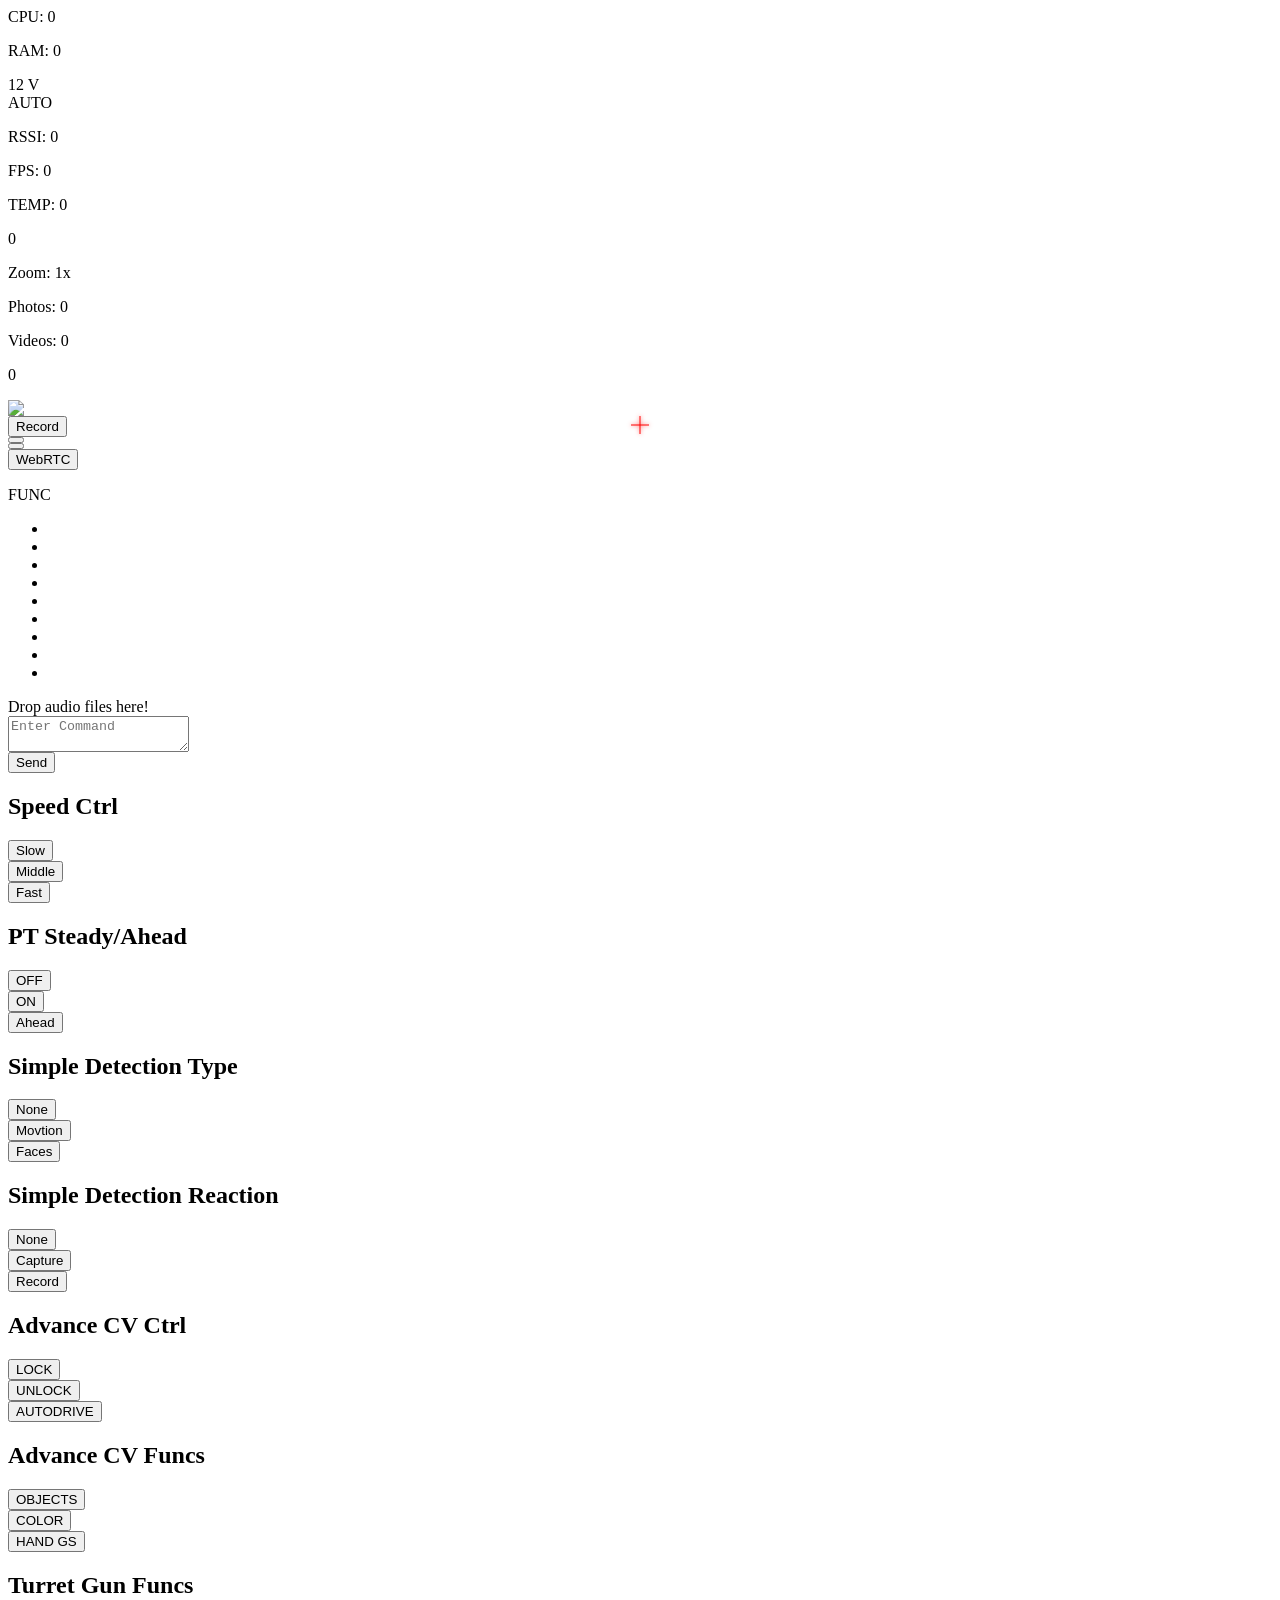
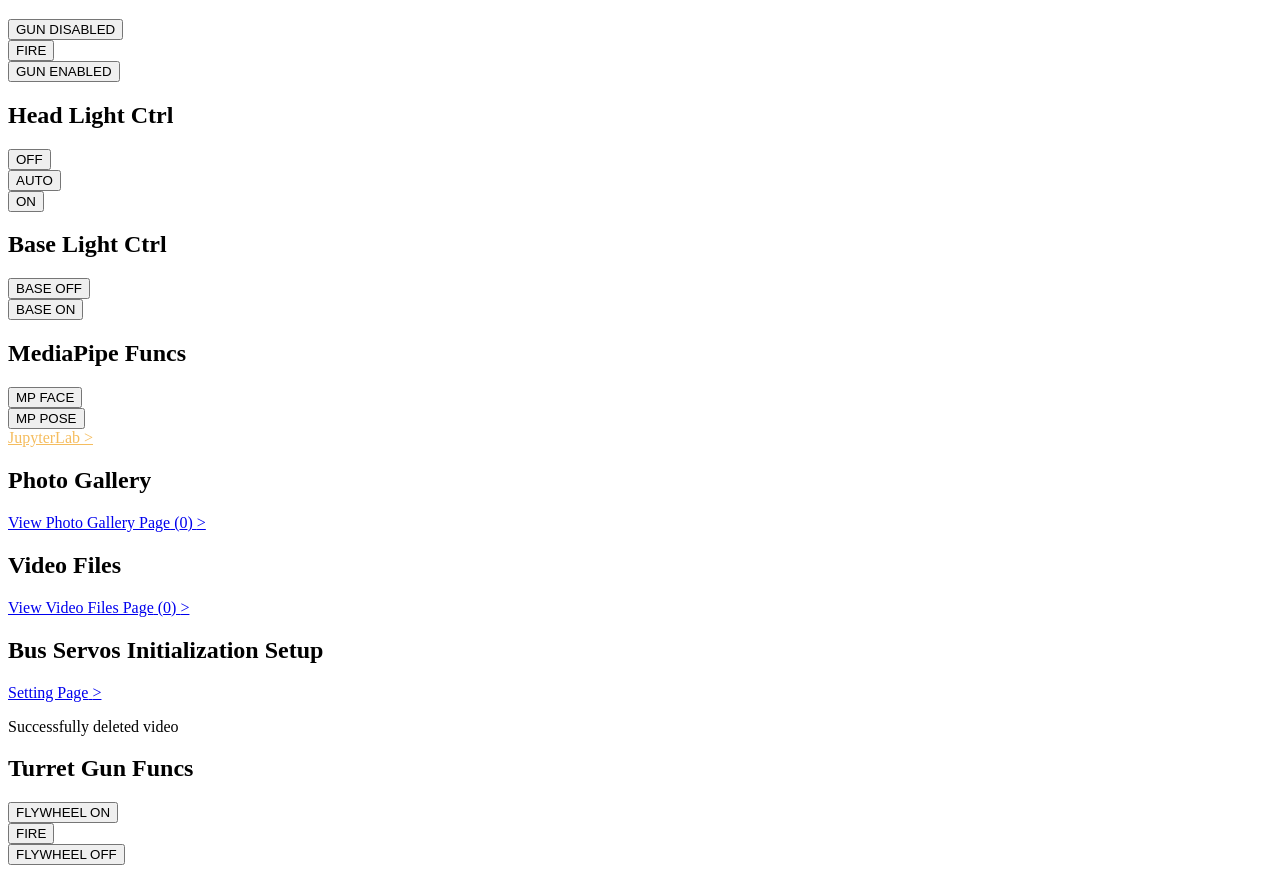
==== templates/index.html @ c9ac365f "Update nerf aim reticle toggle behavior Co-authored-by: eriklely <3704619+eriklely@users.noreply.git" ====
<html lang="en-US">
  <head>
    <title>WAVESHARE ROBOT</title>
    <meta charset="UTF-8">
    <meta name="viewport" content="width=device-width,initial-scale=1.0">
    <script src="./jquery-3.7.1.min.js"></script>
    <script src="./js-yaml.min.js"></script>
    <script src="./socket.io.js"></script>
    <link rel="stylesheet" type="text/css" href="./style.css">
    <style type="text/css">
      #nerf-aim {
        position: absolute;
        width: 18px;
        height: 18px;
        left: 50%;
        top: calc(50% - 25px);
        transform: translate(-50%, -50%);
        pointer-events: none;
        z-index: 30;
        display: block;
      }
      #nerf-aim .nerf-cross-h,
      #nerf-aim .nerf-cross-v {
        position: absolute;
        left: 50%;
        top: 50%;
        background: #ff0000;
        box-shadow: 0 0 4px rgba(255, 0, 0, 0.8);
        transform: translate(-50%, -50%);
      }
      #nerf-aim .nerf-cross-h {
        width: 18px;
        height: 1px;
      }
      #nerf-aim .nerf-cross-v {
        width: 1px;
        height: 18px;
      }
      #nerf-aim.nerf-aim-enabled {
        width: 54px;
        height: 54px;
        border: 1px solid #ff0000;
        border-radius: 50%;
        box-shadow: 0 0 4px rgba(255, 0, 0, 0.8);
      }
      #nerf-aim.nerf-aim-enabled .nerf-cross-h {
        width: 36px;
      }
      #nerf-aim.nerf-aim-enabled .nerf-cross-v {
        height: 36px;
      }
    </style>
  </head>
<body>
    <main>
        <div class="box1">
            <section class="section_video box_outline">
                <div>
                    <div class="video_feed">
                        <div>
                            <div class="feed_section feed_top" id="video_feed_frame">
                                <div>
                                    <div class="feed feed_l_t">
                                        <div id="DT" class="feed_ico feed_ico_none"></div>
                                        <div class="feed_ico feed_ico_arrow"></div>
                                        <div id="DR" class="feed_ico feed_ico_none"></div>
                                    </div>
                                    <div class="feed feed_u">
                                        <div>
                                            <p><span>CPU: </span><span id="CPU">0</span></p>
                                            <p><span>RAM: </span><span id="RAM">0</span></p>
                                        </div>
                                    </div>
                                    <div class="feed feed_r_t">
                                        <div>
                                            <div class="feed_ico_baterry"><span id="b_state" class="baterry_state baterry_state1"></span><span id="v_in">12</span><span> V</span></div>
                                            <div class="feed_ico_light"><span class="light_state"></span><span id="MODE">AUTO</span></div>
                                            <p><span>RSSI: </span><span id="rssi">0</span></p>
                                            <p><span>FPS: </span><span id="fps">0</span></p>
                                            <p><span>TEMP: </span><span id="tem">0</span></p>
                                        </div>
                                    </div>
                                </div>
                            </div>
                            <div class="feed_section feed_middle">
                                <div>
                                    <div class="feed feed_l">
                                        <div class="tilt">
                                            <div id="tilt_scale_pointer" class="tilt_pointer_out">
                                                <div class="tilt_pointer"></div>
                                                <p id="Tilt">0</p>
                                            </div>
                                            <div id="tilt_scale" class="tilt_scale"><div id="tilt_scalediv"></div></div>
                                        </div>
                                    </div>
                                    <div class="feed feed_m">
                                        <div class="feed_img_focus"></div>
    					<div id="nerf-aim">
                                            <span class="nerf-cross-h"></span>
                                            <span class="nerf-cross-v"></span>
                                        </div>
                                   </div>
                                    <div class="feed feed_r"></div>
                                </div>
                            </div>
                            <div class="feed_section feed_bottom">
                                <div>
                                    <div class="feed feed_l_b">
                                        <p><span>Zoom: </span><span id="zoom-num">1x</span></p>
                                        <p><span>Photos: </span><span id="photos-size">0</span></p>
                                        <p><span>Videos: </span><span id="videos-size">0</span></p>
                                    </div>
                                    <div class="feed feed_b">
                                        <div class="pan">
                                            <div><p id="Pan">0</p></div>
                                            <div class="pan_scale_box">
                                                <div class="pan_pointer"></div>
                                                <div id="pan_scale" class="pan_scale"></div>
                                            </div>
                                        </div>
                                    </div>
                                    <div class="feed feed_r_b">
                                        <div class="ctrl_base_box">
                                            <div class="ctrl_base ctrl_base_s" id="ctrl_base">
                                                <div class="ctrl_stick ctrl_stick_s" id="ctrl_stick"></div>
                                            </div>
                                        </div>
                                    </div>
                                </div>
                            </div>
                        </div>
                    </div>
                    <div class="video"><img src="{{ url_for('video_feed') }}" /></div>
                    <!-- <div class="video"><video id="remoteVideo" autoplay></video></div> -->
                </div>
                <div class="video_ctrl">
                    <div>
                        <div class="record"><div><button id="record-btn" class="normal_btn video_btn_record btn_ico">Record</button></div></div>
                        <div class="capture"><div><button class="normal_btn video_btn_capture" onclick="captureAndUpdate()"></button></div></div>
                        <div class="views">
                            <div><button class="normal_btn normal_btn_size video_btn_zoom btn_ico" id="zoom_btn"></button></div>
                            <div class="video_btn_px_select">
                                <button id="video_pixel_btn" class="normal_btn normal_btn_size video_btn_px">WebRTC</button>
                                <ul id="video_pixel_btn_list">
                                    <!-- <li class="normal_btn" onclick="cmdSend(max_res,2,0);">960P</li>
                                    <li class="normal_btn" onclick="cmdSend(mid_res,1,0);">480P</li>
                                    <li class="normal_btn" onclick="cmdSend(min_res,0,0);">240P</li> -->
                                </ul>
                            </div>
                        </div>
                    </div>
                </div>
                <div>
                    <div class="controller">
                        <div class="ctl9_middle">
                            <div class="ctl9_middle_pos">
                                <div class="ctl9_middle_pos ctl9_middle_light">
                                    <div class="ctl9_middle_pos">
                                        <div 
                                            onmousedown="cmdSend(head_ct,0,0);" 
                                            ontouchstart="cmdSend(head_ct,0,0);" 
                                            onmouseup="cmdSend(head_ct,0,0);" ontouchend="cmdSend(head_ct,0,0);">
                                        FUNC</div>
                                    </div>
                                </div>
                            </div>
                        </div>
                        <div class="ctl9 ctl9_base">
                            <ul>
                                <li class="ctl9_base_btn" 
                                onmousedown="cmdJsonCmd({'T':cmd_movition_ctrl,'L':slow_speed,'R':max_speed});" 
                                ontouchstart="cmdJsonCmd({'T':cmd_movition_ctrl,'L':slow_speed,'R':max_speed});" 
                                onmouseup="cmdJsonCmd({'T':cmd_movition_ctrl,'L':0,'R':0});" 
                                ontouchend="cmdJsonCmd({'T':cmd_movition_ctrl,'L':0,'R':0});"></li>

                                <li class="ctl9_base_btn2" 
                                onmousedown="cmdJsonCmd({'T':cmd_movition_ctrl,'L':max_speed,'R':max_speed});" 
                                ontouchstart="cmdJsonCmd({'T':cmd_movition_ctrl,'L':max_speed,'R':max_speed});" 
                                onmouseup="cmdJsonCmd({'T':cmd_movition_ctrl,'L':0,'R':0});" 
                                ontouchend="cmdJsonCmd({'T':cmd_movition_ctrl,'L':0,'R':0});"></li>

                                <li class="ctl9_base_btn" 
                                onmousedown="cmdJsonCmd({'T':cmd_movition_ctrl,'L':max_speed,'R':slow_speed});" 
                                ontouchstart="cmdJsonCmd({'T':cmd_movition_ctrl,'L':max_speed,'R':slow_speed});" 
                                onmouseup="cmdJsonCmd({'T':cmd_movition_ctrl,'L':0,'R':0});" 
                                ontouchend="cmdJsonCmd({'T':cmd_movition_ctrl,'L':0,'R':0});"></li>
                                
                                <li class="ctl9_base_btn4" 
                                onmousedown="cmdJsonCmd({'T':cmd_movition_ctrl,'L':-max_speed,'R':max_speed});" 
                                ontouchstart="cmdJsonCmd({'T':cmd_movition_ctrl,'L':-max_speed,'R':max_speed});" 
                                onmouseup="cmdJsonCmd({'T':cmd_movition_ctrl,'L':0,'R':0});" 
                                ontouchend="cmdJsonCmd({'T':cmd_movition_ctrl,'L':0,'R':0});"></li>
                                
                                <li class="ctl9_base_btn"></li>
                                
                                <li class="ctl9_base_btn6" 
                                onmousedown="cmdJsonCmd({'T':cmd_movition_ctrl,'L':max_speed,'R':-max_speed});" 
                                ontouchstart="cmdJsonCmd({'T':cmd_movition_ctrl,'L':max_speed,'R':-max_speed});" 
                                onmouseup="cmdJsonCmd({'T':cmd_movition_ctrl,'L':0,'R':0});" 
                                ontouchend="cmdJsonCmd({'T':cmd_movition_ctrl,'L':0,'R':0});"></li>
                                
                                <li class="ctl9_base_btn" 
                                onmousedown="cmdJsonCmd({'T':cmd_movition_ctrl,'L':-slow_speed,'R':-max_speed});" 
                                ontouchstart="cmdJsonCmd({'T':cmd_movition_ctrl,'L':-slow_speed,'R':-max_speed});" 
                                onmouseup="cmdJsonCmd({'T':cmd_movition_ctrl,'L':0,'R':0});" 
                                ontouchend="cmdJsonCmd({'T':cmd_movition_ctrl,'L':0,'R':0});"></li>
                                
                                <li class="ctl9_base_btn8" 
                                onmousedown="cmdJsonCmd({'T':cmd_movition_ctrl,'L':-max_speed,'R':-max_speed});" 
                                ontouchstart="cmdJsonCmd({'T':cmd_movition_ctrl,'L':-max_speed,'R':-max_speed});" 
                                onmouseup="cmdJsonCmd({'T':cmd_movition_ctrl,'L':0,'R':0});" 
                                ontouchend="cmdJsonCmd({'T':cmd_movition_ctrl,'L':0,'R':0});"></li>
                                
                                <li class="ctl9_base_btn" 
                                onmousedown="cmdJsonCmd({'T':cmd_movition_ctrl,'L':-max_speed,'R':-slow_speed});" 
                                ontouchstart="cmdJsonCmd({'T':cmd_movition_ctrl,'L':-max_speed,'R':-slow_speed});" 
                                onmouseup="cmdJsonCmd({'T':cmd_movition_ctrl,'L':0,'R':0});" 
                                ontouchend="cmdJsonCmd({'T':cmd_movition_ctrl,'L':0,'R':0});"></li>
                            </ul>
                        </div>
                    </div>
                </div>
                <div>
                    <div class="audio_input">
                        <div class="audio-files">
                            <div id="audioFiles" class="audio_list">
                                <div id="audioFilesDrag" class="audio-drop">Drop audio files here!</div>
                                <!-- <ol>
                                    <li>1<span class="audioplay"></span><span>Drop audio files here.mp3</span></li>
                                </ol>-->
                            </div>
                            <div style="visibility: hidden;" id="stopButton" class="pause"><div></div></div>
                        </div>
                    </div>
                </div>
                <div>
                    <div class="code_input">
                        <div>
                            <textarea type="text" id="commandInput" placeholder="Enter Command"></textarea>
                            <div><button id="sendButton" class="normal_btn normal_btn_size normal_btn_w">Send</button></div>
                        </div>
                    </div>
                </div>
            </section>
            <section class="section_feed_ctrl box_outline">
                <div>
                    <div class="feed_ctrl_btn">
                        <div>  
                            <h2 class="sc_title feed_ct_tt">Speed Ctrl</h2>
                            <div id="speed_ctrl_btn">
                                <div><button onclick="speedCtrl(min_rate);" class="ctl_btn ctl_btn_active">Slow</button></div>
                                <div><button onclick="speedCtrl(mid_rate);" class="ctl_btn">Middle</button></div>
                                <div><button onclick="speedCtrl(max_rate);" class="ctl_btn">Fast</button></div>
                            </div>
                        </div>
                        <div>  
                            <h2 class="sc_title feed_ct_tt">PT Steady/Ahead</h2>
                            <div id="steady_ctrl_btn">
                                <div><button onclick="steadyCtrl(0, stickSendY);" class="ctl_btn ctl_btn_active">OFF</button></div>
                                <div><button onclick="steadyCtrl(1, stickSendY);" class="ctl_btn">ON</button></div>
                                <div><button onclick="lookAhead();" class="ctl_btn">Ahead</button></div>
                            </div>
                        </div>
                        <div>  
                            <h2 class="sc_title feed_ct_tt">Simple Detection Type</h2>
                            <div id="d_type_btn">
                                <div><button onclick="cmdSend(cv_none,0,0);" class="ctl_btn ctl_btn_active">None</button></div>
                                <div><button onclick="cmdSend(cv_moti,1,0);" class="ctl_btn ctl_btn_mov btn_ico">Movtion</button></div>
                                <div><button onclick="cmdSend(cv_face,2,0);" class="ctl_btn ctl_btn_faces btn_ico">Faces</button></div>
                            </div>
                        </div>
                        <div>  
                            <h2 class="sc_title feed_ct_tt">Simple Detection Reaction</h2>
                            <div id="d_reaction_btn">
                                <div><button onclick="cmdSend(re_none,0,0);" class="ctl_btn ctl_btn_active">None</button></div>
                                <div><button onclick="cmdSend(re_capt,0,0);" class="ctl_btn ctl_btn_caputure btn_ico">Capture</button></div>
                                <div><button onclick="cmdSend(re_reco,0,0);" class="ctl_btn ctl_btn_record btn_ico">Record</button></div>
                            </div>
                        </div>
                        <div>  
                            <h2 class="sc_title feed_ct_tt">Advance CV Ctrl</h2>
                            <div id="adv_cv_ctrl_btn">
                                <div><button onclick="cmdSend(mc_lock,0,0);" class="ctl_btn">LOCK</button></div>
                                <div><button onclick="cmdSend(mc_unlo,0,0);" class="ctl_btn">UNLOCK</button></div>
                                <div><button onclick="cmdSend(cv_auto,0,0);" class="ctl_btn">AUTODRIVE</button></div>
                            </div>
                        </div>
                        <div>  
                            <h2 class="sc_title feed_ct_tt">Advance CV Funcs</h2>
                            <div id="adv_cv_funcs_btn">
                                <div><button onclick="cmdSend(cv_objs,0,0);" class="ctl_btn">OBJECTS</button></div>
                                <div><button onclick="cmdSend(cv_clor,0,0);" class="ctl_btn">COLOR</button></div>
                                <div><button onclick="cmdSend(mp_hand,0,0);" class="ctl_btn">HAND GS</button></div>
                            </div>
                        </div>
			<div>
			    <h2 class="sc_title feed_ct_tt">Turret Gun Funcs</h2>
			    <div id="turret_gun_funcs_btn">
			        <div><button onclick="nerfFlywheelCtrl(0);" class="ctl_btn ctl_btn_active">GUN DISABLED</button></div>
				<div><button 
				    class="ctl_btn"
				    onmousedown="this.classList.add('ctl_btn_active'); cmdJsonCmd({'T':147});"
				    onmouseup="this.classList.remove('ctl_btn_active');"
				    onmouseleave="this.classList.remove('ctl_btn_active');"
				    ontouchstart="this.classList.add('ctl_btn_active'); cmdJsonCmd({'T':147}); event.preventDefault();"
				    ontouchend="this.classList.remove('ctl_btn_active');"
				    ontouchcancel="this.classList.remove('ctl_btn_active');"
				>FIRE</button></div>
			        <div><button onclick="nerfFlywheelCtrl(1);" class="ctl_btn">GUN ENABLED</button></div>
			    </div>
			</div>
                        <div>  
                            <h2 class="sc_title feed_ct_tt">Head Light Ctrl</h2>
                            <div id="light_ctrl_btn">
                                <div><button onclick="cmdSend(led_off,0,0);" class="ctl_btn ctl_btn_active">OFF</button></div>
                                <div><button onclick="cmdSend(led_aut,0,0);" class="ctl_btn">AUTO</button></div>
                                <div><button onclick="cmdSend(led_ton,0,0);" class="ctl_btn">ON</button></div>
                            </div>
                        </div>
                        <div>  
                            <h2 class="sc_title feed_ct_tt">Base Light Ctrl</h2>
                            <div id="base_led_ctrl_btn">
                                <div><button onclick="cmdSend(base_of,0,0);" class="ctl_btn">BASE OFF</button></div>
                                <div><button onclick="cmdSend(base_on,0,0);" class="ctl_btn">BASE ON</button></div>
                            </div>
                        </div>
                        <div>  
                            <h2 class="sc_title feed_ct_tt">MediaPipe Funcs</h2>
                            <div id="mp_funcs_btn">
                                <div><button onclick="cmdSend(mp_face,0,0);" class="ctl_btn">MP FACE</button></div>
                                <div><button onclick="cmdSend(mp_pose,0,0);" class="ctl_btn">MP POSE</button></div>
                            </div>
                        </div>
                        <div class="long_btn new_page" id="open_jupyter">
                            <a target="_blank" style="color: #f5bd5f;" href="/"><span>JupyterLab</span>&nbsp;<span>&gt;</span></a>
                        </div>
                    </div>
                </div>
            </section>
        </div>
        <div class="box2">
            <section>
                <div class="photo_gallery">
                    <h2 class="sc_title normal_sc_title">Photo Gallery</h2>
                    <ul id="photo-list">
                    </ul>
                    <div class="long_btn new_page">
                        <a href="./photo.html"><span>View Photo Gallery Page</span>&nbsp;(<span id="number-photos">0</span>)&nbsp;<span>&gt;</span></a>
                    </div>
                </div>
            </section>
            <section>
                <div class="video_files">
                    <h2 class="sc_title normal_sc_title">Video Files</h2>
                    <ul class="video-list" id="video-list">
                    </ul>
                    <div class="long_btn new_page">
                        <a href="./video.html"><span>View Video Files Page</span>&nbsp;(<span id="number-videos">0</span>)&nbsp;<span>&gt;</span></a>
                    </div>
                </div>
            </section>
            <section>
                <div>
                    <h2 id="test" class="sc_title normal_sc_title">Bus Servos Initialization Setup</h2>
                    <div class="long_btn new_page ">
                        <a class="btn_ico ico_setting" href="./settings.html"><span>Setting Page</span>&nbsp;<span>&gt;</span></a>
                    </div>
                </div>
            </section>
        </div>
    </main>
    <div id="video-del-tips" class="video-del-tips"><p>Successfully deleted video</p></div>
    <footer style="visibility: hidden;">
        <div style="background-image: url('./img/white/record.svg');"></div>
        <div style="background-image: url('./img/white/capture.svg');"></div>
        <div style="background-image: url('./img/white/zoom.svg');"></div>
        <div style="background-image: url('./img/white/ctrl_arrow.svg');"></div>
        <div style="background-image: url('./img/white/faces.svg');"></div>
        <div style="background-image: url('./img/white/movtion.svg');"></div>
        <div style="background-image: url('./img/white/none.svg');"></div>
        <div style="background-image: url('./img/white/delete.svg');"></div>
        <div style="background-image: url('./img/grey/record.svg');"></div>
        <div style="background-image: url('./img/grey/capture.svg');"></div>
        <div style="background-image: url('./img/grey/zoom.svg');"></div>
        <div style="background-image: url('./img/grey/ctrl_arrow.svg');"></div>
        <div style="background-image: url('./img/grey/faces.svg');"></div>
        <div style="background-image: url('./img/grey/movtion.svg');"></div>
        <div style="background-image: url('./img/grey/delete.svg');"></div>
    </footer>
    <!-- <script src="https://ajax.googleapis.com/ajax/libs/jquery/3.7.0/jquery.min.js"></script> -->
    <script src="./control.js"></script>
    <script src="./main.js"></script>
</body>
</html>
<div>
    <h2 class="sc_title feed_ct_tt">Turret Gun Funcs</h2>
    <div id="turret_gun_funcs_btn">
        <div><button onclick="cmdJsonCmd({'T':146,'s':1});" class="ctl_btn">FLYWHEEL ON</button></div>
        <div><button onclick="cmdJsonCmd({'T':147});" class="ctl_btn">FIRE</button></div>
        <div><button onclick="cmdJsonCmd({'T':146,'s':0});" class="ctl_btn">FLYWHEEL OFF</button></div>
    </div>
</div>
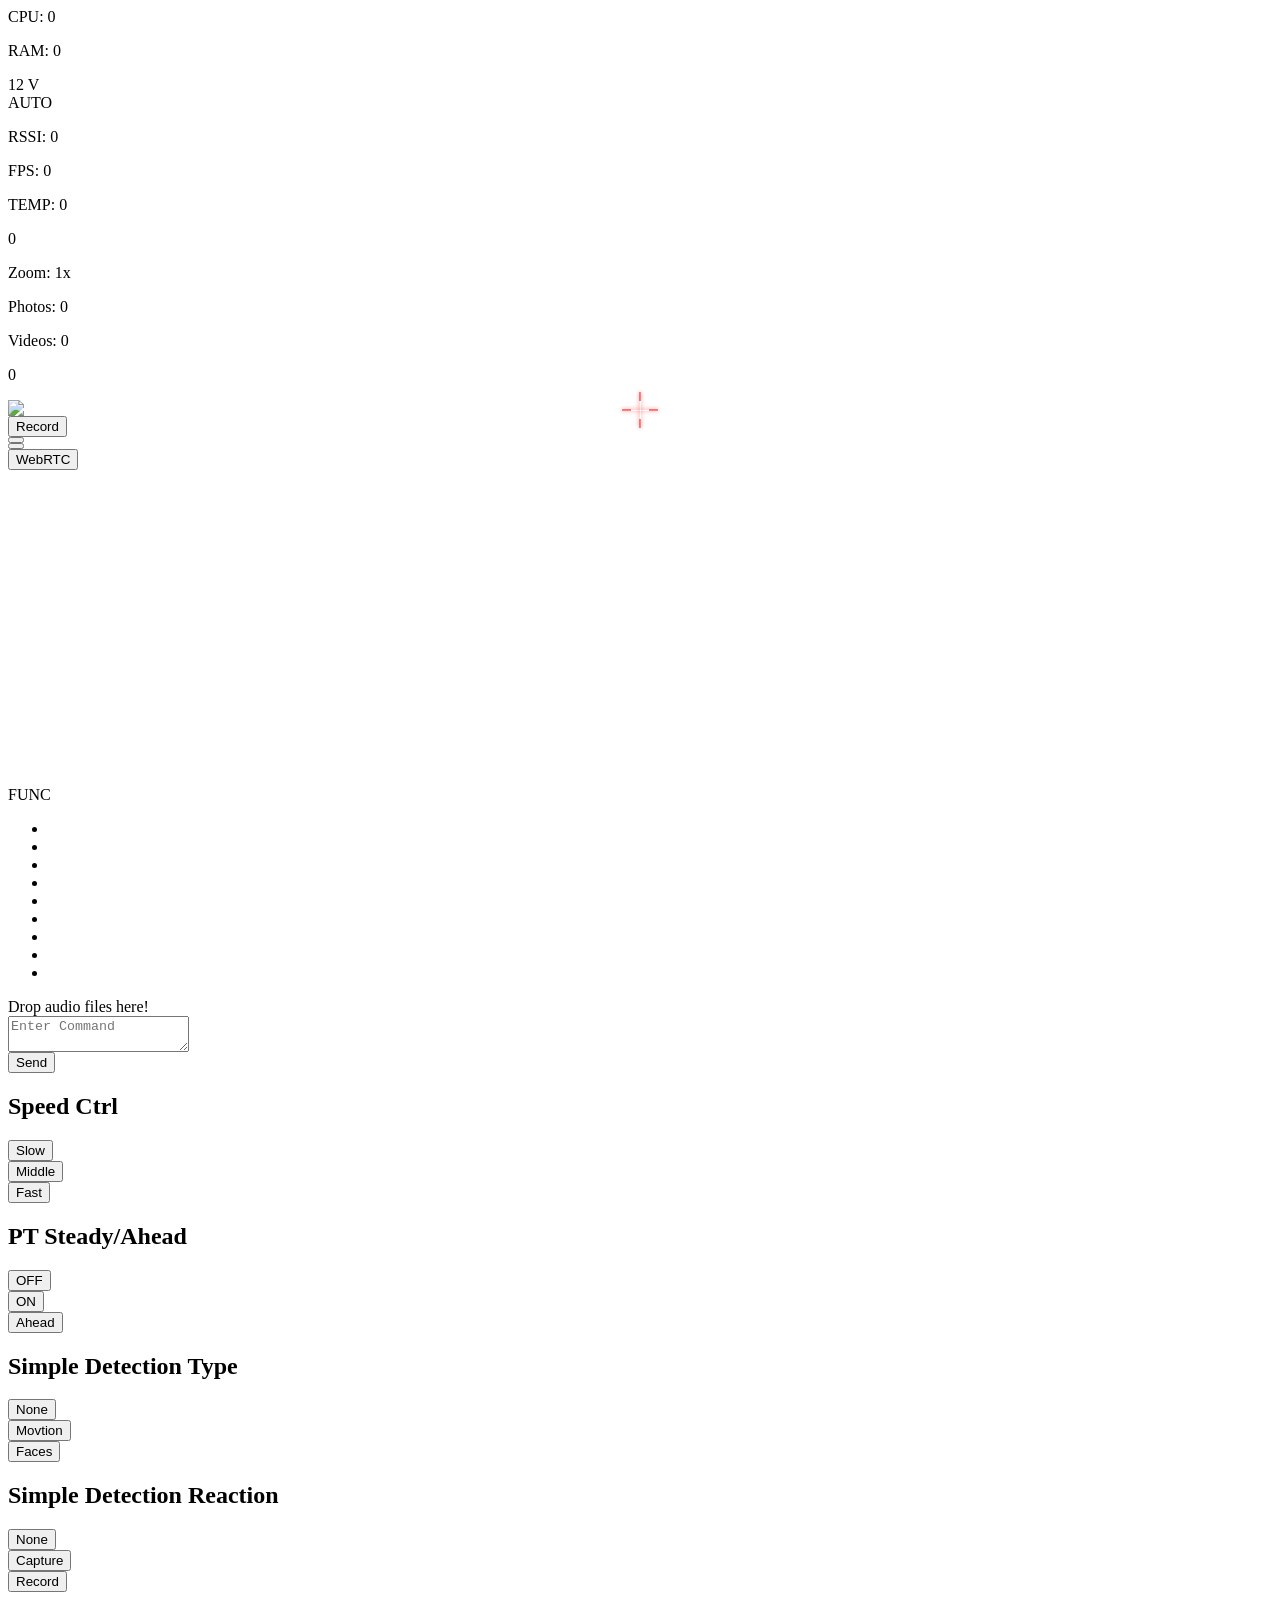
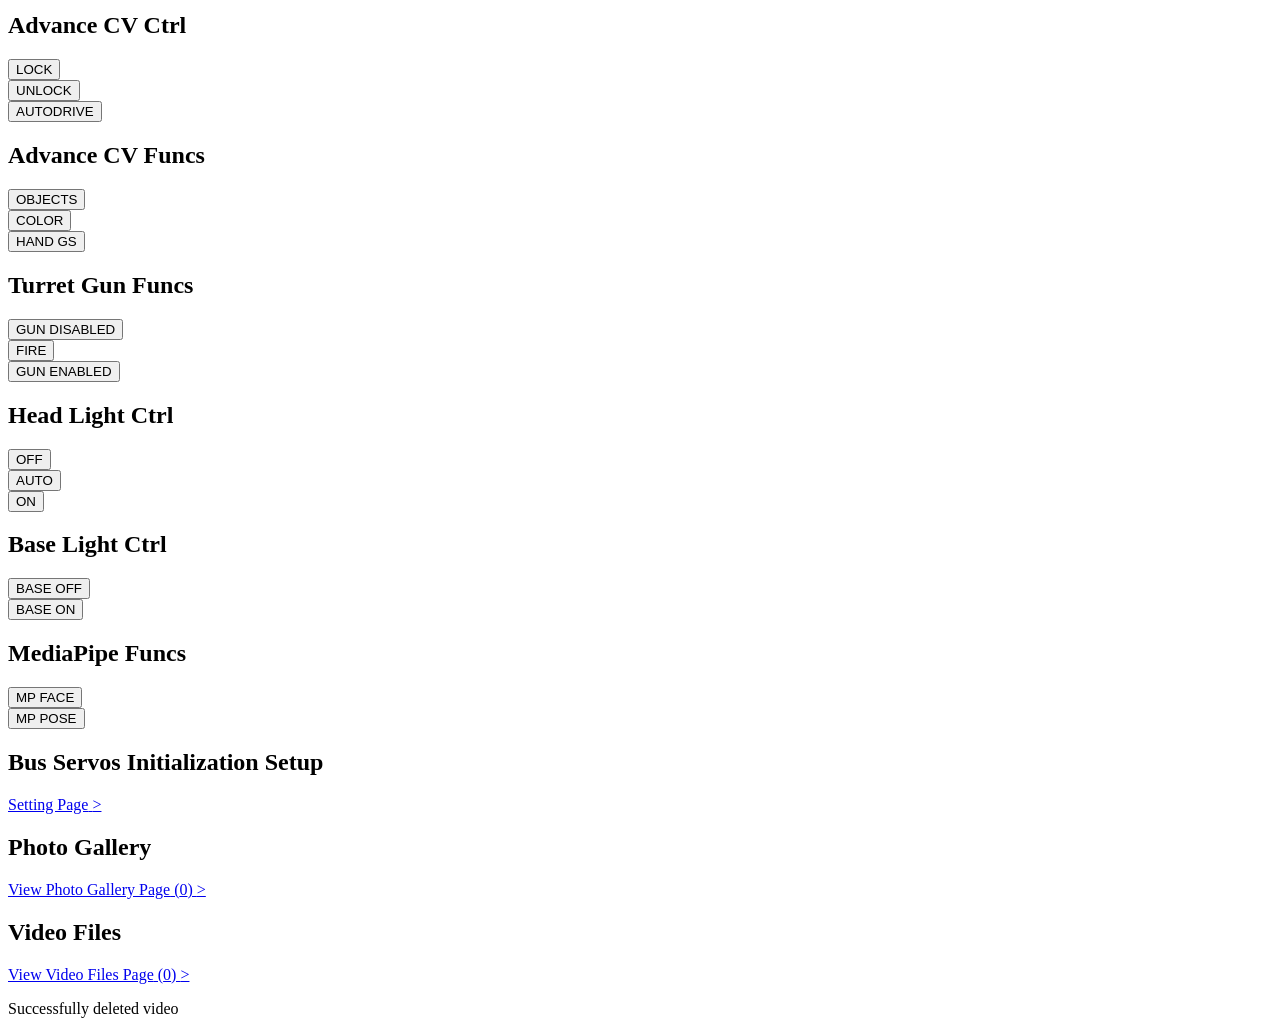
==== commit 5aafd7ab: "GPS location built in" ====
--- a/templates/index.html
+++ b/templates/index.html
@@ -7,18 +7,21 @@
     <script src="./js-yaml.min.js"></script>
     <script src="./socket.io.js"></script>
     <link rel="stylesheet" type="text/css" href="./style.css">
+    <link rel="stylesheet" href="https://unpkg.com/leaflet@1.9.4/dist/leaflet.css" />
+    <script src="https://unpkg.com/leaflet@1.9.4/dist/leaflet.js"></script>
     <style type="text/css">
       #nerf-aim {
         position: absolute;
-        width: 18px;
-        height: 18px;
+        width: 36px;          /* fits the new open cross */
+        height: 36px;
         left: 50%;
-        top: calc(50% - 25px);
+        top: calc(50% - 40px);
         transform: translate(-50%, -50%);
         pointer-events: none;
         z-index: 30;
         display: block;
       }
+    
       #nerf-aim .nerf-cross-h,
       #nerf-aim .nerf-cross-v {
         position: absolute;
@@ -28,14 +31,32 @@
         box-shadow: 0 0 4px rgba(255, 0, 0, 0.8);
         transform: translate(-50%, -50%);
       }
+    
+      /* === DEFAULT: open cross (gap in center) === */
+      /* Arms start at the old outer ends (±9 px) and extend further out */
       #nerf-aim .nerf-cross-h {
-        width: 18px;
+        width: 36px;
         height: 1px;
-      }
+        background: linear-gradient(
+          to right,
+          #ff0000 0 9px,          /* left arm */
+          transparent 9px 27px,   /* center gap */
+          #ff0000 27px 100%       /* right arm */
+        );
+      }
+    
       #nerf-aim .nerf-cross-v {
         width: 1px;
-        height: 18px;
-      }
+        height: 36px;
+        background: linear-gradient(
+          to bottom,
+          #ff0000 0 9px,          /* top arm */
+          transparent 9px 27px,   /* center gap */
+          #ff0000 27px 100%       /* bottom arm */
+        );
+      }
+    
+      /* === ENABLED: circle (18 px) + open cross outside with padding === */
       #nerf-aim.nerf-aim-enabled {
         width: 54px;
         height: 54px;
@@ -43,11 +64,28 @@
         border-radius: 50%;
         box-shadow: 0 0 4px rgba(255, 0, 0, 0.8);
       }
+    
       #nerf-aim.nerf-aim-enabled .nerf-cross-h {
-        width: 36px;
-      }
+        width: 48px;   /* longer arms */
+        height: 1px;
+        /* Circle radius 9 px + ~4 px padding → arms start at ~13 px from center */
+        background: linear-gradient(
+          to right,
+          #ff0000 0 11px,           /* left arm */
+          transparent 11px 37px,    /* gap = circle + padding */
+          #ff0000 37px 100%         /* right arm */
+        );
+      }
+    
       #nerf-aim.nerf-aim-enabled .nerf-cross-v {
-        height: 36px;
+        width: 1px;
+        height: 48px;
+        background: linear-gradient(
+          to bottom,
+          #ff0000 0 11px,           /* top arm */
+          transparent 11px 37px,    /* gap = circle + padding */
+          #ff0000 37px 100%         /* bottom arm */
+        );
       }
     </style>
   </head>
@@ -95,7 +133,7 @@
                                     </div>
                                     <div class="feed feed_m">
                                         <div class="feed_img_focus"></div>
-    					<div id="nerf-aim">
+    					                    <div id="nerf-aim">
                                             <span class="nerf-cross-h"></span>
                                             <span class="nerf-cross-v"></span>
                                         </div>
@@ -150,6 +188,7 @@
                         </div>
                     </div>
                 </div>
+                <div id="gps-map" style="width: 640px; height: 300px; margin-top: 10px;"></div>
                 <div>
                     <div class="controller">
                         <div class="ctl9_middle">
@@ -331,14 +370,19 @@
                                 <div><button onclick="cmdSend(mp_pose,0,0);" class="ctl_btn">MP POSE</button></div>
                             </div>
                         </div>
-                        <div class="long_btn new_page" id="open_jupyter">
-                            <a target="_blank" style="color: #f5bd5f;" href="/"><span>JupyterLab</span>&nbsp;<span>&gt;</span></a>
-                        </div>
                     </div>
                 </div>
             </section>
         </div>
         <div class="box2">
+            <section>
+                <div>
+                    <h2 id="test" class="sc_title normal_sc_title">Bus Servos Initialization Setup</h2>
+                    <div class="long_btn new_page ">
+                        <a class="btn_ico ico_setting" href="./settings.html"><span>Setting Page</span>&nbsp;<span>&gt;</span></a>
+                    </div>
+                </div>
+            </section>
             <section>
                 <div class="photo_gallery">
                     <h2 class="sc_title normal_sc_title">Photo Gallery</h2>
@@ -356,14 +400,6 @@
                     </ul>
                     <div class="long_btn new_page">
                         <a href="./video.html"><span>View Video Files Page</span>&nbsp;(<span id="number-videos">0</span>)&nbsp;<span>&gt;</span></a>
-                    </div>
-                </div>
-            </section>
-            <section>
-                <div>
-                    <h2 id="test" class="sc_title normal_sc_title">Bus Servos Initialization Setup</h2>
-                    <div class="long_btn new_page ">
-                        <a class="btn_ico ico_setting" href="./settings.html"><span>Setting Page</span>&nbsp;<span>&gt;</span></a>
                     </div>
                 </div>
             </section>
@@ -390,13 +426,73 @@
     <!-- <script src="https://ajax.googleapis.com/ajax/libs/jquery/3.7.0/jquery.min.js"></script> -->
     <script src="./control.js"></script>
     <script src="./main.js"></script>
+    <script>
+        var gpsSocket = io();
+    
+        // Create the map
+        var map = L.map('gps-map', {
+            center: [52.0, 5.0],
+            zoom: 15,
+            zoomControl: true,
+            scrollWheelZoom: true
+        });
+    
+        // Map tiles
+        L.tileLayer('https://{s}.tile.openstreetmap.org/{z}/{x}/{y}.png', {
+            maxZoom: 19 //,
+            //attribution: '© OpenStreetMap'
+        }).addTo(map);
+    
+        // Nice red marker icon
+        var robotIcon = L.icon({
+            iconUrl: 'https://raw.githubusercontent.com/pointhi/leaflet-color-markers/master/img/marker-icon-2x-red.png',
+            shadowUrl: 'https://cdnjs.cloudflare.com/ajax/libs/leaflet/1.9.4/images/marker-shadow.png',
+            iconSize: [25, 41],
+            iconAnchor: [12, 41],
+            popupAnchor: [1, -34],
+            shadowSize: [41, 41]
+        });
+    
+        var marker = null;
+        var firstFix = true;
+        var currentLatLng = null;
+    
+        // GPS updates
+        gpsSocket.on('gps_update', function(data) {
+            if (data.lat && data.lon) {
+                currentLatLng = [data.lat, data.lon];
+    
+                if (marker) {
+                    marker.setLatLng(currentLatLng);
+                } else {
+                    marker = L.marker(currentLatLng, {icon: robotIcon})
+                        .addTo(map)
+                        .bindPopup("Robot");
+                }
+    
+                // Only auto-center on the very first fix
+                if (firstFix) {
+                    map.setView(currentLatLng, 16);
+                    firstFix = false;
+                }
+            }
+        });
+    
+        // ===== Center on Robot button =====
+        // Creates a simple button in the top-right corner of the map
+        var centerControl = L.control({position: 'topright'});
+        centerControl.onAdd = function(map) {
+            var div = L.DomUtil.create('div', 'leaflet-bar leaflet-control');
+            div.innerHTML = '<a href="#" title="Center on Robot" style="line-height:30px; font-size:18px;">📍</a>';
+            div.onclick = function(e) {
+                e.preventDefault();
+                if (currentLatLng) {
+                    map.setView(currentLatLng, map.getZoom());
+                }
+            };
+            return div;
+        };
+        centerControl.addTo(map);
+    </script>
 </body>
-</html>
-<div>
-    <h2 class="sc_title feed_ct_tt">Turret Gun Funcs</h2>
-    <div id="turret_gun_funcs_btn">
-        <div><button onclick="cmdJsonCmd({'T':146,'s':1});" class="ctl_btn">FLYWHEEL ON</button></div>
-        <div><button onclick="cmdJsonCmd({'T':147});" class="ctl_btn">FIRE</button></div>
-        <div><button onclick="cmdJsonCmd({'T':146,'s':0});" class="ctl_btn">FLYWHEEL OFF</button></div>
-    </div>
-</div>
+</html>
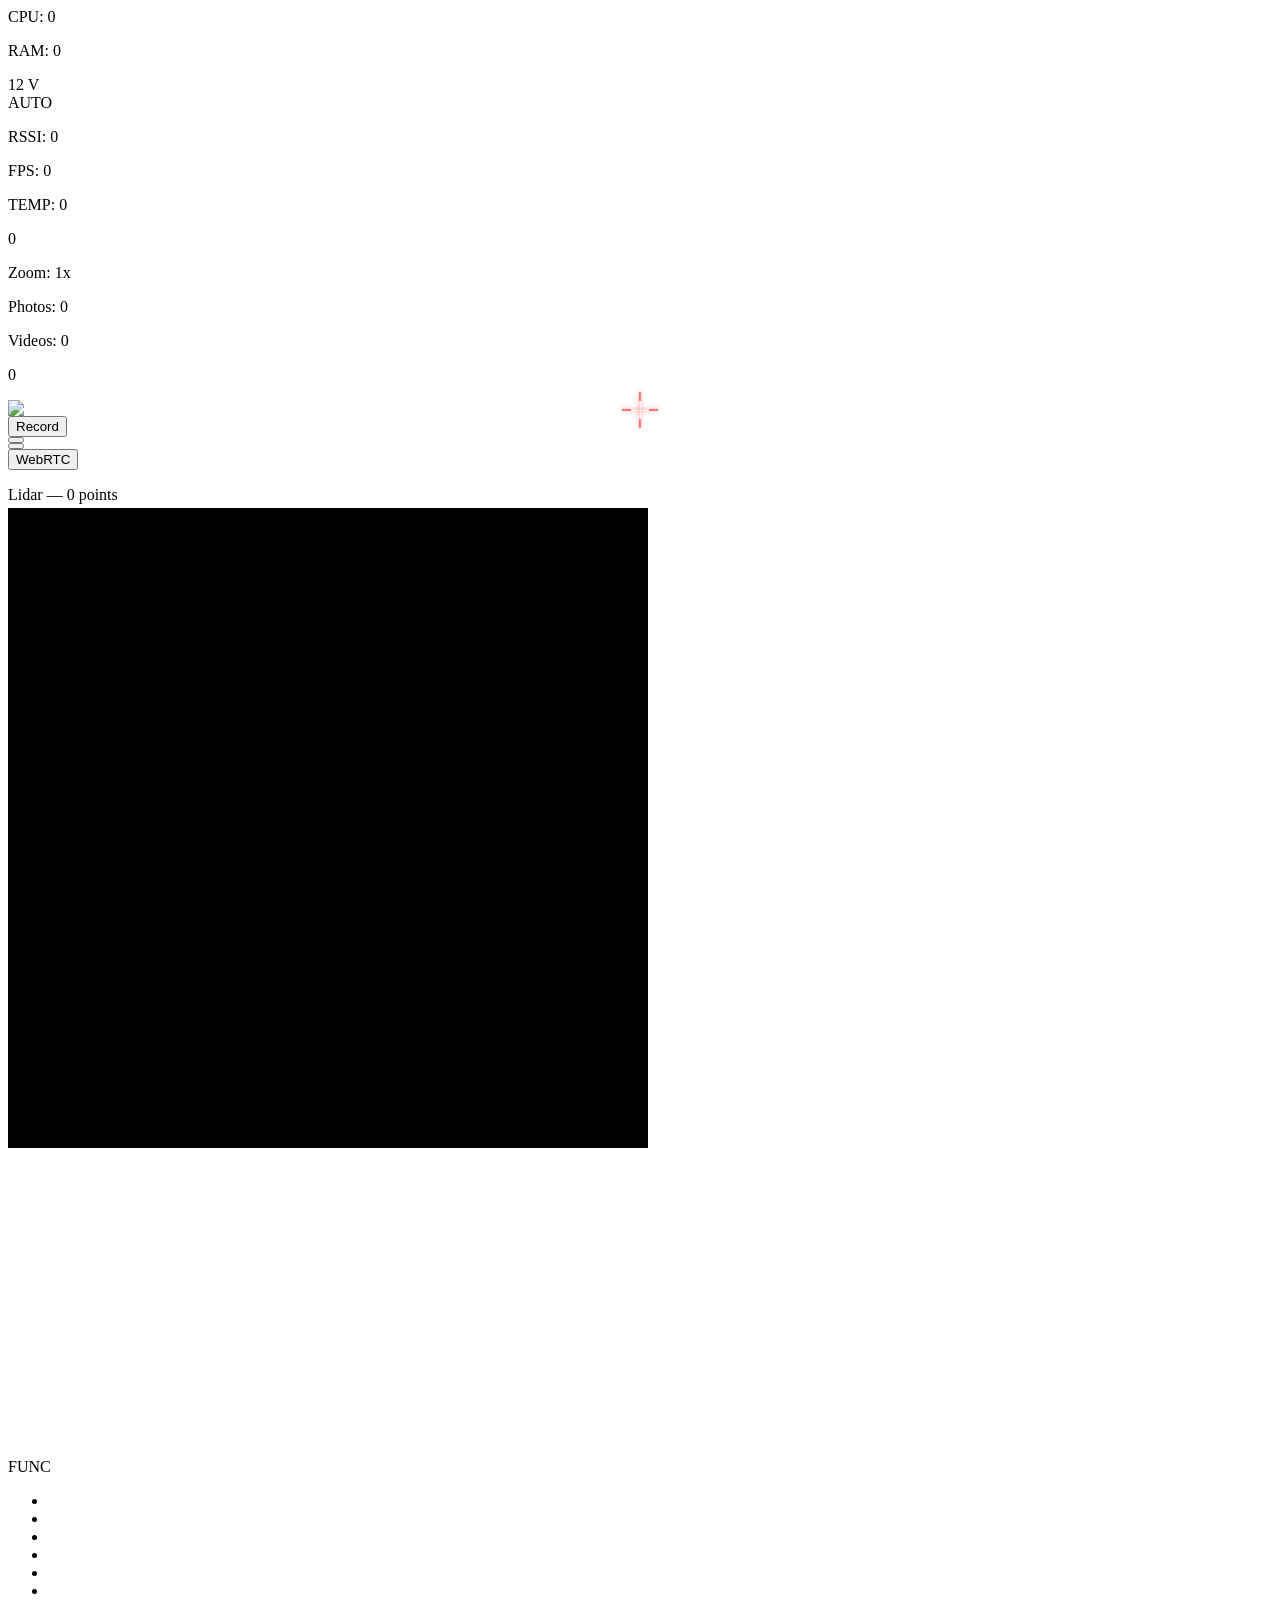
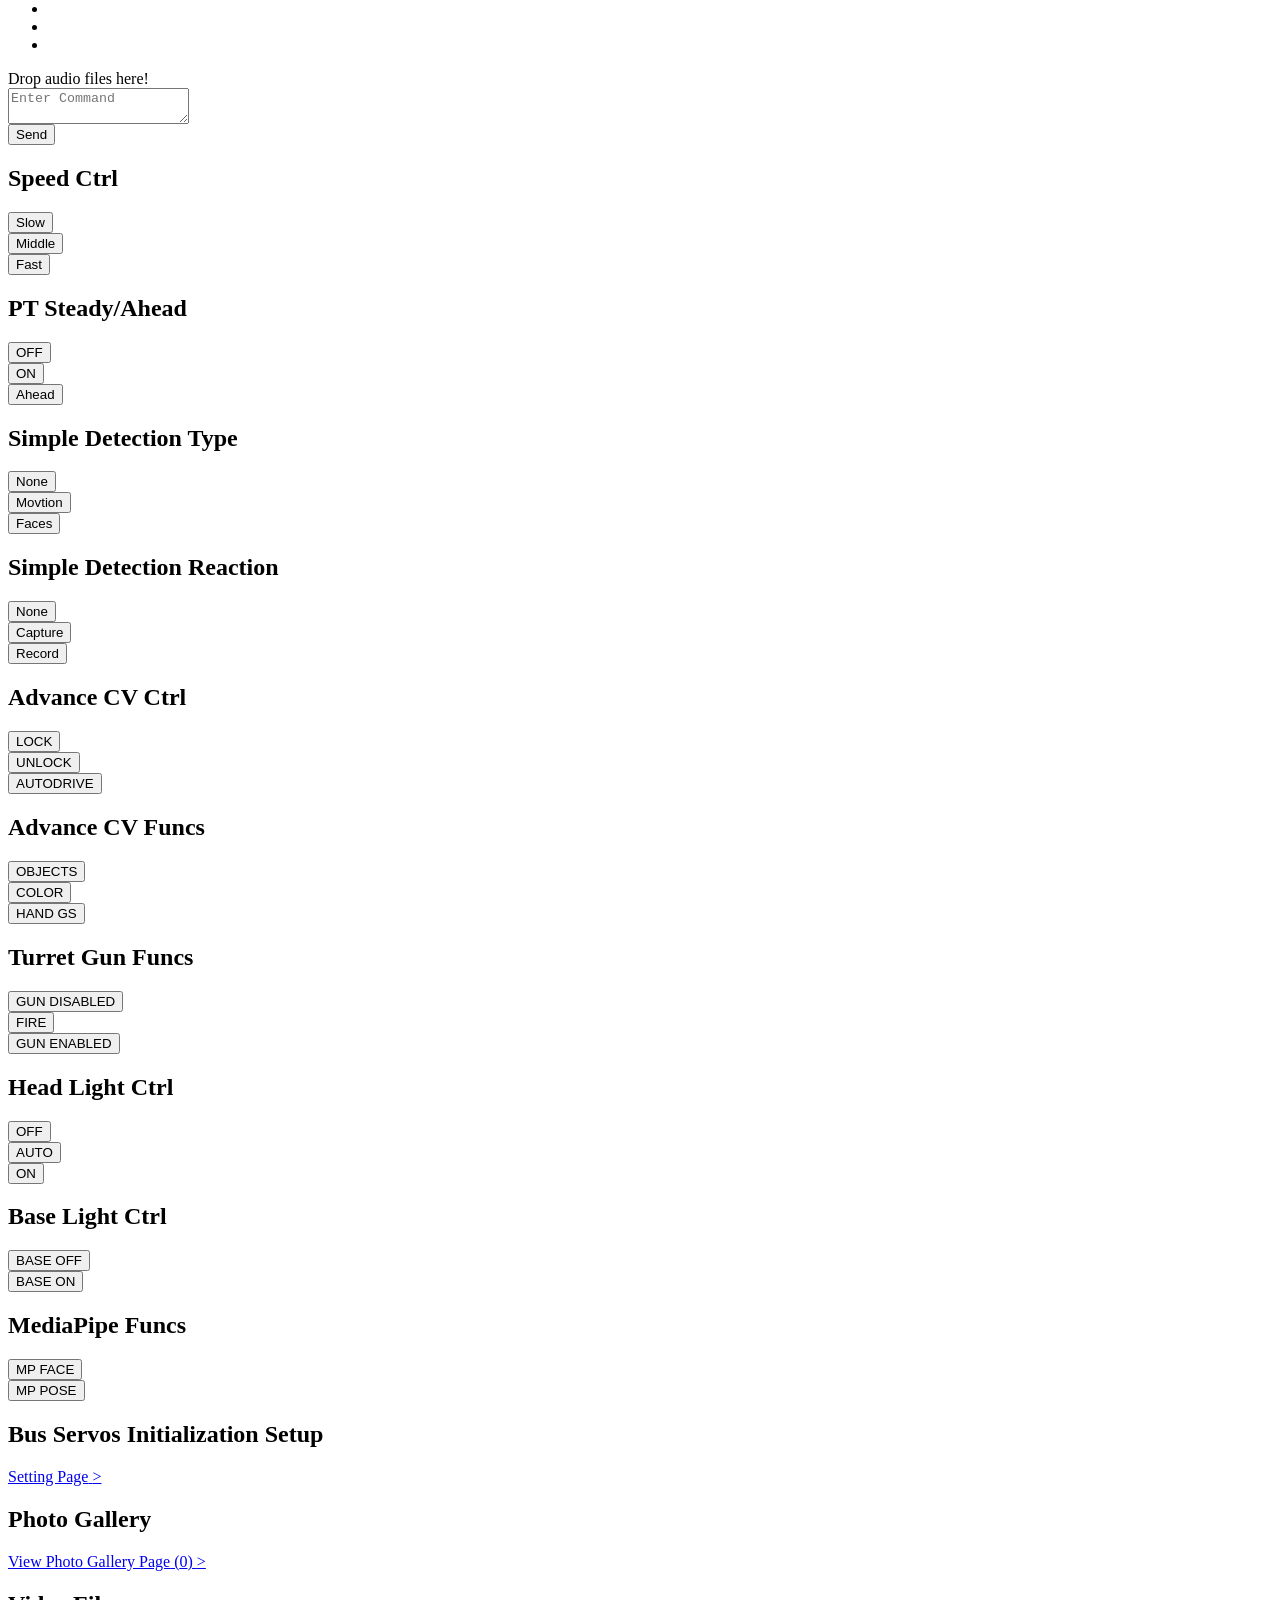
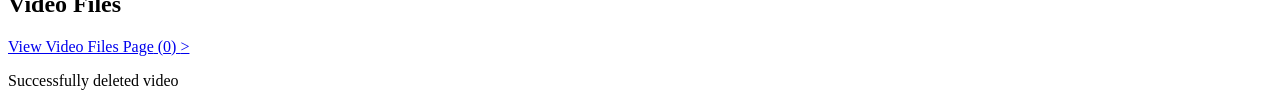
==== commit a5d27096: "Lidar in mainpage" ====
--- a/templates/index.html
+++ b/templates/index.html
@@ -187,6 +187,10 @@
                             </div>
                         </div>
                     </div>
+                </div>
+                <div class="lidar-panel" style="width:640px; margin-top:10px;">
+                  <p style="margin:0 0 4px;">Lidar — <span id="lidar-n">0</span> points</p>
+                  <canvas id="lidar-c" width="640" height="640" style="background:#000; display:block;"></canvas>
                 </div>
                 <div id="gps-map" style="width: 640px; height: 300px; margin-top: 10px;"></div>
                 <div>
@@ -493,6 +497,28 @@
             return div;
         };
         centerControl.addTo(map);
+
+        // =====lidar=============
+        const c = document.getElementById('lidar-c');
+        const ctx = c.getContext('2d');
+        const cx = c.width / 2, cy = c.height / 2;
+        
+        async function lidarTick() {
+          const d = await (await fetch('/lidar.json')).json();
+          document.getElementById('lidar-n').textContent = d.n + (d.ok ? '' : ' (no data)');
+          if (!d.ok || d.n < 490) return;
+          ctx.clearRect(0, 0, c.width, c.height);
+          ctx.strokeStyle = '#333';
+          ctx.beginPath(); ctx.arc(cx, cy, 12, 0, 6.28); ctx.stroke();
+          ctx.fillStyle = '#4af';
+          ctx.fillRect(cx - 3, cy - 3, 6, 6);
+          const scale = (Math.min(c.width, c.height) * 0.5) / Math.max(d.max_mm || 1, 1);
+          ctx.fillStyle = '#6f6';
+          for (let i = 0; i < d.xs.length; i++) {
+            ctx.fillRect(cx - d.xs[i] * scale - 1, cy + d.ys[i] * scale - 1, 2, 2);
+          }
+        }
+        setInterval(lidarTick, 200);
     </script>
 </body>
 </html>
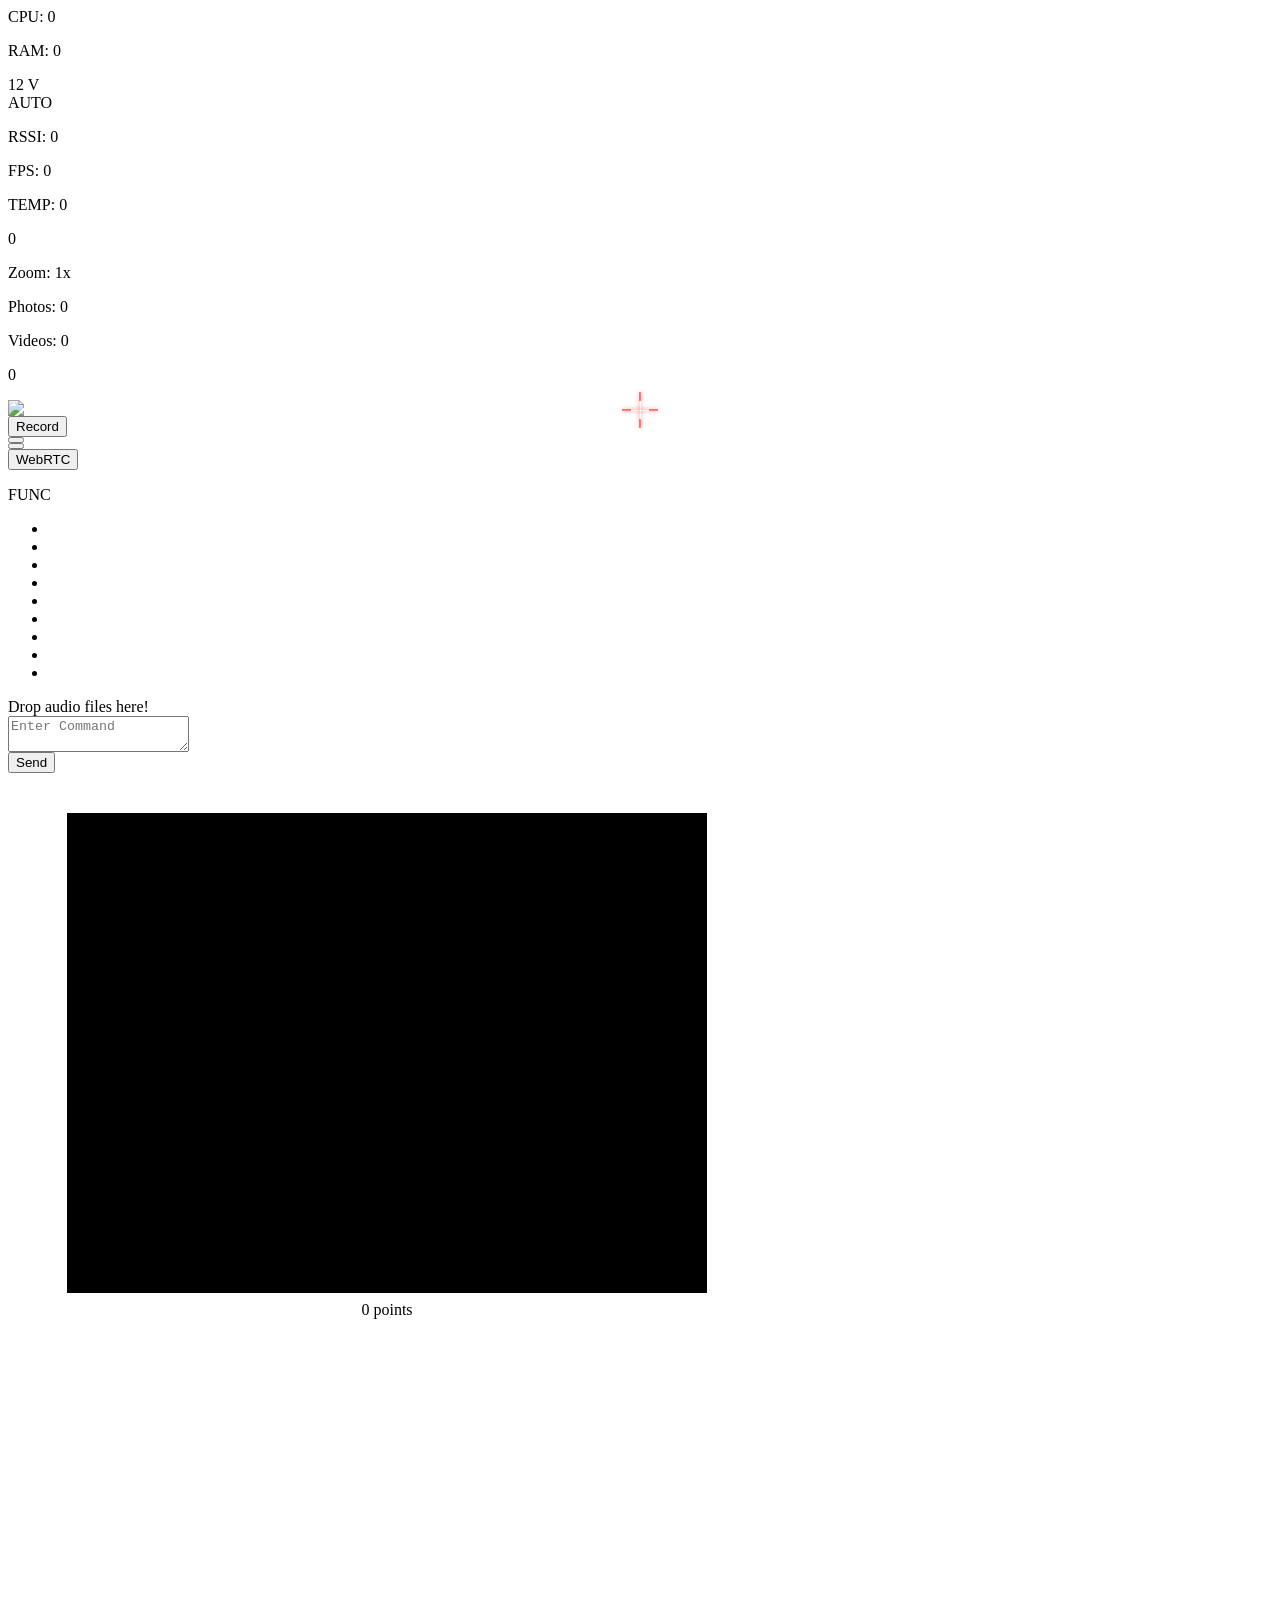
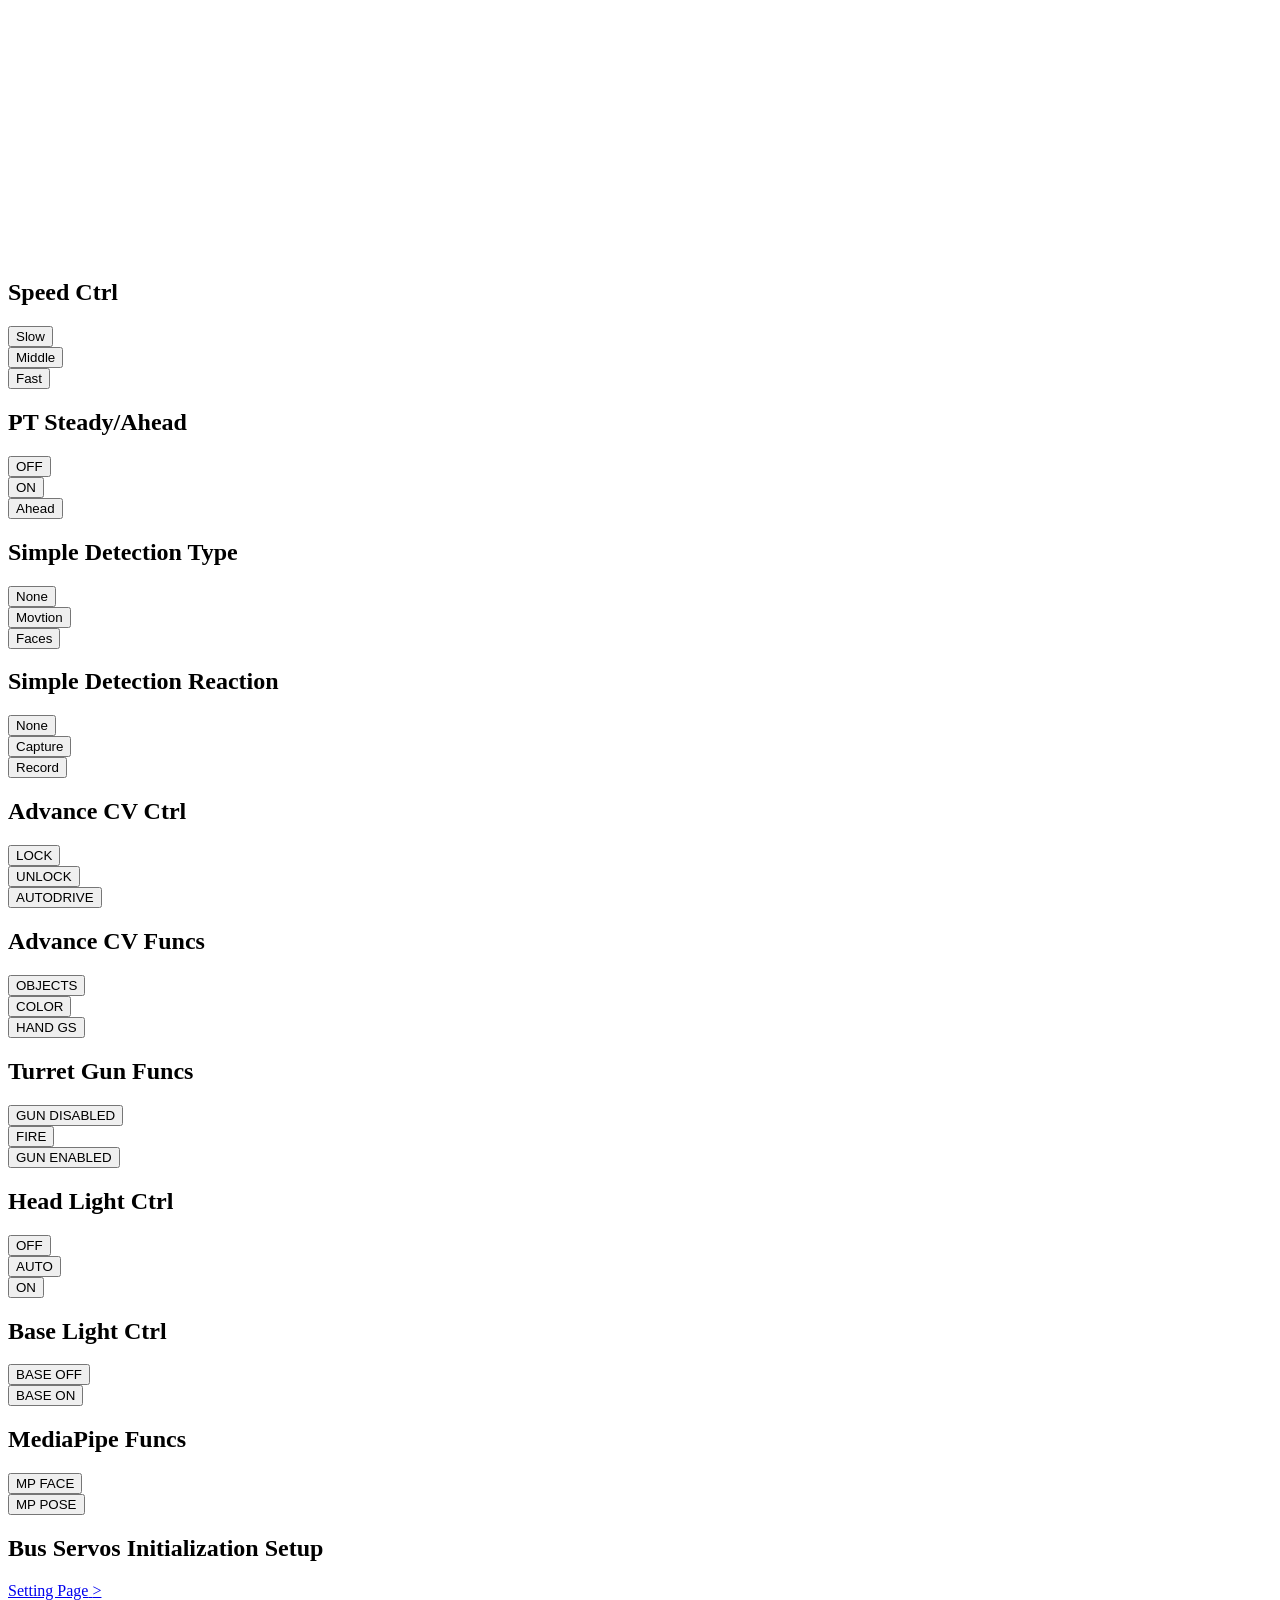
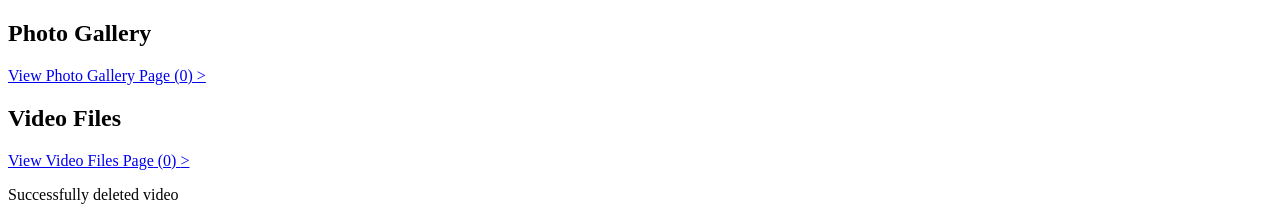
==== commit 3ff7afe6: "All working, bugtesting left" ====
--- a/templates/index.html
+++ b/templates/index.html
@@ -10,9 +10,26 @@
     <link rel="stylesheet" href="https://unpkg.com/leaflet@1.9.4/dist/leaflet.css" />
     <script src="https://unpkg.com/leaflet@1.9.4/dist/leaflet.js"></script>
     <style type="text/css">
+      main {
+        width: 2090px;
+      }
+      .box1 .section_sensors {
+        width: 758px;
+        margin-right: 10px;
+      }
+      .box1 .section_sensors > div {
+        width: 640px;
+        margin: 40px auto;
+      }
+      @media screen and (max-width: 1200px) {
+        main { width: 100vw; }
+        .box1 .section_sensors { width: 100%; margin-right: 0; }
+        .box1 .section_sensors > div { width: auto; margin: 20px auto; }
+      }
+
       #nerf-aim {
         position: absolute;
-        width: 36px;          /* fits the new open cross */
+        width: 36px;
         height: 36px;
         left: 50%;
         top: calc(50% - 40px);
@@ -21,7 +38,7 @@
         z-index: 30;
         display: block;
       }
-    
+
       #nerf-aim .nerf-cross-h,
       #nerf-aim .nerf-cross-v {
         position: absolute;
@@ -31,32 +48,29 @@
         box-shadow: 0 0 4px rgba(255, 0, 0, 0.8);
         transform: translate(-50%, -50%);
       }
-    
-      /* === DEFAULT: open cross (gap in center) === */
-      /* Arms start at the old outer ends (±9 px) and extend further out */
+
       #nerf-aim .nerf-cross-h {
         width: 36px;
         height: 1px;
         background: linear-gradient(
           to right,
-          #ff0000 0 9px,          /* left arm */
-          transparent 9px 27px,   /* center gap */
-          #ff0000 27px 100%       /* right arm */
+          #ff0000 0 9px,
+          transparent 9px 27px,
+          #ff0000 27px 100%
         );
       }
-    
+
       #nerf-aim .nerf-cross-v {
         width: 1px;
         height: 36px;
         background: linear-gradient(
           to bottom,
-          #ff0000 0 9px,          /* top arm */
-          transparent 9px 27px,   /* center gap */
-          #ff0000 27px 100%       /* bottom arm */
+          #ff0000 0 9px,
+          transparent 9px 27px,
+          #ff0000 27px 100%
         );
       }
-    
-      /* === ENABLED: circle (18 px) + open cross outside with padding === */
+
       #nerf-aim.nerf-aim-enabled {
         width: 54px;
         height: 54px;
@@ -64,27 +78,26 @@
         border-radius: 50%;
         box-shadow: 0 0 4px rgba(255, 0, 0, 0.8);
       }
-    
+
       #nerf-aim.nerf-aim-enabled .nerf-cross-h {
-        width: 48px;   /* longer arms */
+        width: 48px;
         height: 1px;
-        /* Circle radius 9 px + ~4 px padding → arms start at ~13 px from center */
         background: linear-gradient(
           to right,
-          #ff0000 0 11px,           /* left arm */
-          transparent 11px 37px,    /* gap = circle + padding */
-          #ff0000 37px 100%         /* right arm */
+          #ff0000 0 11px,
+          transparent 11px 37px,
+          #ff0000 37px 100%
         );
       }
-    
+
       #nerf-aim.nerf-aim-enabled .nerf-cross-v {
         width: 1px;
         height: 48px;
         background: linear-gradient(
           to bottom,
-          #ff0000 0 11px,           /* top arm */
-          transparent 11px 37px,    /* gap = circle + padding */
-          #ff0000 37px 100%         /* bottom arm */
+          #ff0000 0 11px,
+          transparent 11px 37px,
+          #ff0000 37px 100%
         );
       }
     </style>
@@ -133,7 +146,7 @@
                                     </div>
                                     <div class="feed feed_m">
                                         <div class="feed_img_focus"></div>
-    					                    <div id="nerf-aim">
+                                        <div id="nerf-aim">
                                             <span class="nerf-cross-h"></span>
                                             <span class="nerf-cross-v"></span>
                                         </div>
@@ -169,7 +182,6 @@
                         </div>
                     </div>
                     <div class="video"><img src="{{ url_for('video_feed') }}" /></div>
-                    <!-- <div class="video"><video id="remoteVideo" autoplay></video></div> -->
                 </div>
                 <div class="video_ctrl">
                     <div>
@@ -180,28 +192,20 @@
                             <div class="video_btn_px_select">
                                 <button id="video_pixel_btn" class="normal_btn normal_btn_size video_btn_px">WebRTC</button>
                                 <ul id="video_pixel_btn_list">
-                                    <!-- <li class="normal_btn" onclick="cmdSend(max_res,2,0);">960P</li>
-                                    <li class="normal_btn" onclick="cmdSend(mid_res,1,0);">480P</li>
-                                    <li class="normal_btn" onclick="cmdSend(min_res,0,0);">240P</li> -->
                                 </ul>
                             </div>
                         </div>
                     </div>
                 </div>
-                <div class="lidar-panel" style="width:640px; margin-top:10px;">
-                  <p style="margin:0 0 4px;">Lidar — <span id="lidar-n">0</span> points</p>
-                  <canvas id="lidar-c" width="640" height="640" style="background:#000; display:block;"></canvas>
-                </div>
-                <div id="gps-map" style="width: 640px; height: 300px; margin-top: 10px;"></div>
                 <div>
                     <div class="controller">
                         <div class="ctl9_middle">
                             <div class="ctl9_middle_pos">
                                 <div class="ctl9_middle_pos ctl9_middle_light">
                                     <div class="ctl9_middle_pos">
-                                        <div 
-                                            onmousedown="cmdSend(head_ct,0,0);" 
-                                            ontouchstart="cmdSend(head_ct,0,0);" 
+                                        <div
+                                            onmousedown="cmdSend(head_ct,0,0);"
+                                            ontouchstart="cmdSend(head_ct,0,0);"
                                             onmouseup="cmdSend(head_ct,0,0);" ontouchend="cmdSend(head_ct,0,0);">
                                         FUNC</div>
                                     </div>
@@ -210,54 +214,54 @@
                         </div>
                         <div class="ctl9 ctl9_base">
                             <ul>
-                                <li class="ctl9_base_btn" 
-                                onmousedown="cmdJsonCmd({'T':cmd_movition_ctrl,'L':slow_speed,'R':max_speed});" 
-                                ontouchstart="cmdJsonCmd({'T':cmd_movition_ctrl,'L':slow_speed,'R':max_speed});" 
-                                onmouseup="cmdJsonCmd({'T':cmd_movition_ctrl,'L':0,'R':0});" 
-                                ontouchend="cmdJsonCmd({'T':cmd_movition_ctrl,'L':0,'R':0});"></li>
-
-                                <li class="ctl9_base_btn2" 
-                                onmousedown="cmdJsonCmd({'T':cmd_movition_ctrl,'L':max_speed,'R':max_speed});" 
-                                ontouchstart="cmdJsonCmd({'T':cmd_movition_ctrl,'L':max_speed,'R':max_speed});" 
-                                onmouseup="cmdJsonCmd({'T':cmd_movition_ctrl,'L':0,'R':0});" 
-                                ontouchend="cmdJsonCmd({'T':cmd_movition_ctrl,'L':0,'R':0});"></li>
-
-                                <li class="ctl9_base_btn" 
-                                onmousedown="cmdJsonCmd({'T':cmd_movition_ctrl,'L':max_speed,'R':slow_speed});" 
-                                ontouchstart="cmdJsonCmd({'T':cmd_movition_ctrl,'L':max_speed,'R':slow_speed});" 
-                                onmouseup="cmdJsonCmd({'T':cmd_movition_ctrl,'L':0,'R':0});" 
-                                ontouchend="cmdJsonCmd({'T':cmd_movition_ctrl,'L':0,'R':0});"></li>
-                                
-                                <li class="ctl9_base_btn4" 
-                                onmousedown="cmdJsonCmd({'T':cmd_movition_ctrl,'L':-max_speed,'R':max_speed});" 
-                                ontouchstart="cmdJsonCmd({'T':cmd_movition_ctrl,'L':-max_speed,'R':max_speed});" 
-                                onmouseup="cmdJsonCmd({'T':cmd_movition_ctrl,'L':0,'R':0});" 
-                                ontouchend="cmdJsonCmd({'T':cmd_movition_ctrl,'L':0,'R':0});"></li>
-                                
+                                <li class="ctl9_base_btn"
+                                onmousedown="cmdJsonCmd({'T':cmd_movition_ctrl,'L':slow_speed,'R':max_speed});"
+                                ontouchstart="cmdJsonCmd({'T':cmd_movition_ctrl,'L':slow_speed,'R':max_speed});"
+                                onmouseup="cmdJsonCmd({'T':cmd_movition_ctrl,'L':0,'R':0});"
+                                ontouchend="cmdJsonCmd({'T':cmd_movition_ctrl,'L':0,'R':0});"></li>
+
+                                <li class="ctl9_base_btn2"
+                                onmousedown="cmdJsonCmd({'T':cmd_movition_ctrl,'L':max_speed,'R':max_speed});"
+                                ontouchstart="cmdJsonCmd({'T':cmd_movition_ctrl,'L':max_speed,'R':max_speed});"
+                                onmouseup="cmdJsonCmd({'T':cmd_movition_ctrl,'L':0,'R':0});"
+                                ontouchend="cmdJsonCmd({'T':cmd_movition_ctrl,'L':0,'R':0});"></li>
+
+                                <li class="ctl9_base_btn"
+                                onmousedown="cmdJsonCmd({'T':cmd_movition_ctrl,'L':max_speed,'R':slow_speed});"
+                                ontouchstart="cmdJsonCmd({'T':cmd_movition_ctrl,'L':max_speed,'R':slow_speed});"
+                                onmouseup="cmdJsonCmd({'T':cmd_movition_ctrl,'L':0,'R':0});"
+                                ontouchend="cmdJsonCmd({'T':cmd_movition_ctrl,'L':0,'R':0});"></li>
+
+                                <li class="ctl9_base_btn4"
+                                onmousedown="cmdJsonCmd({'T':cmd_movition_ctrl,'L':-max_speed,'R':max_speed});"
+                                ontouchstart="cmdJsonCmd({'T':cmd_movition_ctrl,'L':-max_speed,'R':max_speed});"
+                                onmouseup="cmdJsonCmd({'T':cmd_movition_ctrl,'L':0,'R':0});"
+                                ontouchend="cmdJsonCmd({'T':cmd_movition_ctrl,'L':0,'R':0});"></li>
+
                                 <li class="ctl9_base_btn"></li>
-                                
-                                <li class="ctl9_base_btn6" 
-                                onmousedown="cmdJsonCmd({'T':cmd_movition_ctrl,'L':max_speed,'R':-max_speed});" 
-                                ontouchstart="cmdJsonCmd({'T':cmd_movition_ctrl,'L':max_speed,'R':-max_speed});" 
-                                onmouseup="cmdJsonCmd({'T':cmd_movition_ctrl,'L':0,'R':0});" 
-                                ontouchend="cmdJsonCmd({'T':cmd_movition_ctrl,'L':0,'R':0});"></li>
-                                
-                                <li class="ctl9_base_btn" 
-                                onmousedown="cmdJsonCmd({'T':cmd_movition_ctrl,'L':-slow_speed,'R':-max_speed});" 
-                                ontouchstart="cmdJsonCmd({'T':cmd_movition_ctrl,'L':-slow_speed,'R':-max_speed});" 
-                                onmouseup="cmdJsonCmd({'T':cmd_movition_ctrl,'L':0,'R':0});" 
-                                ontouchend="cmdJsonCmd({'T':cmd_movition_ctrl,'L':0,'R':0});"></li>
-                                
-                                <li class="ctl9_base_btn8" 
-                                onmousedown="cmdJsonCmd({'T':cmd_movition_ctrl,'L':-max_speed,'R':-max_speed});" 
-                                ontouchstart="cmdJsonCmd({'T':cmd_movition_ctrl,'L':-max_speed,'R':-max_speed});" 
-                                onmouseup="cmdJsonCmd({'T':cmd_movition_ctrl,'L':0,'R':0});" 
-                                ontouchend="cmdJsonCmd({'T':cmd_movition_ctrl,'L':0,'R':0});"></li>
-                                
-                                <li class="ctl9_base_btn" 
-                                onmousedown="cmdJsonCmd({'T':cmd_movition_ctrl,'L':-max_speed,'R':-slow_speed});" 
-                                ontouchstart="cmdJsonCmd({'T':cmd_movition_ctrl,'L':-max_speed,'R':-slow_speed});" 
-                                onmouseup="cmdJsonCmd({'T':cmd_movition_ctrl,'L':0,'R':0});" 
+
+                                <li class="ctl9_base_btn6"
+                                onmousedown="cmdJsonCmd({'T':cmd_movition_ctrl,'L':max_speed,'R':-max_speed});"
+                                ontouchstart="cmdJsonCmd({'T':cmd_movition_ctrl,'L':max_speed,'R':-max_speed});"
+                                onmouseup="cmdJsonCmd({'T':cmd_movition_ctrl,'L':0,'R':0});"
+                                ontouchend="cmdJsonCmd({'T':cmd_movition_ctrl,'L':0,'R':0});"></li>
+
+                                <li class="ctl9_base_btn"
+                                onmousedown="cmdJsonCmd({'T':cmd_movition_ctrl,'L':-slow_speed,'R':-max_speed});"
+                                ontouchstart="cmdJsonCmd({'T':cmd_movition_ctrl,'L':-slow_speed,'R':-max_speed});"
+                                onmouseup="cmdJsonCmd({'T':cmd_movition_ctrl,'L':0,'R':0});"
+                                ontouchend="cmdJsonCmd({'T':cmd_movition_ctrl,'L':0,'R':0});"></li>
+
+                                <li class="ctl9_base_btn8"
+                                onmousedown="cmdJsonCmd({'T':cmd_movition_ctrl,'L':-max_speed,'R':-max_speed});"
+                                ontouchstart="cmdJsonCmd({'T':cmd_movition_ctrl,'L':-max_speed,'R':-max_speed});"
+                                onmouseup="cmdJsonCmd({'T':cmd_movition_ctrl,'L':0,'R':0});"
+                                ontouchend="cmdJsonCmd({'T':cmd_movition_ctrl,'L':0,'R':0});"></li>
+
+                                <li class="ctl9_base_btn"
+                                onmousedown="cmdJsonCmd({'T':cmd_movition_ctrl,'L':-max_speed,'R':-slow_speed});"
+                                ontouchstart="cmdJsonCmd({'T':cmd_movition_ctrl,'L':-max_speed,'R':-slow_speed});"
+                                onmouseup="cmdJsonCmd({'T':cmd_movition_ctrl,'L':0,'R':0});"
                                 ontouchend="cmdJsonCmd({'T':cmd_movition_ctrl,'L':0,'R':0});"></li>
                             </ul>
                         </div>
@@ -268,9 +272,6 @@
                         <div class="audio-files">
                             <div id="audioFiles" class="audio_list">
                                 <div id="audioFilesDrag" class="audio-drop">Drop audio files here!</div>
-                                <!-- <ol>
-                                    <li>1<span class="audioplay"></span><span>Drop audio files here.mp3</span></li>
-                                </ol>-->
                             </div>
                             <div style="visibility: hidden;" id="stopButton" class="pause"><div></div></div>
                         </div>
@@ -285,10 +286,24 @@
                     </div>
                 </div>
             </section>
+
+            <section class="section_sensors box_outline">
+                <div>
+                    <canvas id="lidar-c" width="640" height="480"
+                            style="width:640px;height:480px;background:#000;display:block;"></canvas>
+                    <p style="text-align:center;margin:8px 0;">
+                        <span id="lidar-n">0</span> points
+                    </p>
+                </div>
+                <div>
+                    <div id="gps-map" style="width:640px;height:480px;"></div>
+                </div>
+            </section>
+
             <section class="section_feed_ctrl box_outline">
                 <div>
                     <div class="feed_ctrl_btn">
-                        <div>  
+                        <div>
                             <h2 class="sc_title feed_ct_tt">Speed Ctrl</h2>
                             <div id="speed_ctrl_btn">
                                 <div><button onclick="speedCtrl(min_rate);" class="ctl_btn ctl_btn_active">Slow</button></div>
@@ -296,7 +311,7 @@
                                 <div><button onclick="speedCtrl(max_rate);" class="ctl_btn">Fast</button></div>
                             </div>
                         </div>
-                        <div>  
+                        <div>
                             <h2 class="sc_title feed_ct_tt">PT Steady/Ahead</h2>
                             <div id="steady_ctrl_btn">
                                 <div><button onclick="steadyCtrl(0, stickSendY);" class="ctl_btn ctl_btn_active">OFF</button></div>
@@ -304,7 +319,7 @@
                                 <div><button onclick="lookAhead();" class="ctl_btn">Ahead</button></div>
                             </div>
                         </div>
-                        <div>  
+                        <div>
                             <h2 class="sc_title feed_ct_tt">Simple Detection Type</h2>
                             <div id="d_type_btn">
                                 <div><button onclick="cmdSend(cv_none,0,0);" class="ctl_btn ctl_btn_active">None</button></div>
@@ -312,7 +327,7 @@
                                 <div><button onclick="cmdSend(cv_face,2,0);" class="ctl_btn ctl_btn_faces btn_ico">Faces</button></div>
                             </div>
                         </div>
-                        <div>  
+                        <div>
                             <h2 class="sc_title feed_ct_tt">Simple Detection Reaction</h2>
                             <div id="d_reaction_btn">
                                 <div><button onclick="cmdSend(re_none,0,0);" class="ctl_btn ctl_btn_active">None</button></div>
@@ -320,7 +335,7 @@
                                 <div><button onclick="cmdSend(re_reco,0,0);" class="ctl_btn ctl_btn_record btn_ico">Record</button></div>
                             </div>
                         </div>
-                        <div>  
+                        <div>
                             <h2 class="sc_title feed_ct_tt">Advance CV Ctrl</h2>
                             <div id="adv_cv_ctrl_btn">
                                 <div><button onclick="cmdSend(mc_lock,0,0);" class="ctl_btn">LOCK</button></div>
@@ -328,7 +343,7 @@
                                 <div><button onclick="cmdSend(cv_auto,0,0);" class="ctl_btn">AUTODRIVE</button></div>
                             </div>
                         </div>
-                        <div>  
+                        <div>
                             <h2 class="sc_title feed_ct_tt">Advance CV Funcs</h2>
                             <div id="adv_cv_funcs_btn">
                                 <div><button onclick="cmdSend(cv_objs,0,0);" class="ctl_btn">OBJECTS</button></div>
@@ -336,23 +351,23 @@
                                 <div><button onclick="cmdSend(mp_hand,0,0);" class="ctl_btn">HAND GS</button></div>
                             </div>
                         </div>
-			<div>
-			    <h2 class="sc_title feed_ct_tt">Turret Gun Funcs</h2>
-			    <div id="turret_gun_funcs_btn">
-			        <div><button onclick="nerfFlywheelCtrl(0);" class="ctl_btn ctl_btn_active">GUN DISABLED</button></div>
-				<div><button 
-				    class="ctl_btn"
-				    onmousedown="this.classList.add('ctl_btn_active'); cmdJsonCmd({'T':147});"
-				    onmouseup="this.classList.remove('ctl_btn_active');"
-				    onmouseleave="this.classList.remove('ctl_btn_active');"
-				    ontouchstart="this.classList.add('ctl_btn_active'); cmdJsonCmd({'T':147}); event.preventDefault();"
-				    ontouchend="this.classList.remove('ctl_btn_active');"
-				    ontouchcancel="this.classList.remove('ctl_btn_active');"
-				>FIRE</button></div>
-			        <div><button onclick="nerfFlywheelCtrl(1);" class="ctl_btn">GUN ENABLED</button></div>
-			    </div>
-			</div>
-                        <div>  
+                        <div>
+                            <h2 class="sc_title feed_ct_tt">Turret Gun Funcs</h2>
+                            <div id="turret_gun_funcs_btn">
+                                <div><button onclick="nerfFlywheelCtrl(0);" class="ctl_btn ctl_btn_active">GUN DISABLED</button></div>
+                                <div><button
+                                    class="ctl_btn"
+                                    onmousedown="this.classList.add('ctl_btn_active'); cmdJsonCmd({'T':147});"
+                                    onmouseup="this.classList.remove('ctl_btn_active');"
+                                    onmouseleave="this.classList.remove('ctl_btn_active');"
+                                    ontouchstart="this.classList.add('ctl_btn_active'); cmdJsonCmd({'T':147}); event.preventDefault();"
+                                    ontouchend="this.classList.remove('ctl_btn_active');"
+                                    ontouchcancel="this.classList.remove('ctl_btn_active');"
+                                >FIRE</button></div>
+                                <div><button onclick="nerfFlywheelCtrl(1);" class="ctl_btn">GUN ENABLED</button></div>
+                            </div>
+                        </div>
+                        <div>
                             <h2 class="sc_title feed_ct_tt">Head Light Ctrl</h2>
                             <div id="light_ctrl_btn">
                                 <div><button onclick="cmdSend(led_off,0,0);" class="ctl_btn ctl_btn_active">OFF</button></div>
@@ -360,14 +375,14 @@
                                 <div><button onclick="cmdSend(led_ton,0,0);" class="ctl_btn">ON</button></div>
                             </div>
                         </div>
-                        <div>  
+                        <div>
                             <h2 class="sc_title feed_ct_tt">Base Light Ctrl</h2>
                             <div id="base_led_ctrl_btn">
                                 <div><button onclick="cmdSend(base_of,0,0);" class="ctl_btn">BASE OFF</button></div>
                                 <div><button onclick="cmdSend(base_on,0,0);" class="ctl_btn">BASE ON</button></div>
                             </div>
                         </div>
-                        <div>  
+                        <div>
                             <h2 class="sc_title feed_ct_tt">MediaPipe Funcs</h2>
                             <div id="mp_funcs_btn">
                                 <div><button onclick="cmdSend(mp_face,0,0);" class="ctl_btn">MP FACE</button></div>
@@ -427,27 +442,24 @@
         <div style="background-image: url('./img/grey/movtion.svg');"></div>
         <div style="background-image: url('./img/grey/delete.svg');"></div>
     </footer>
-    <!-- <script src="https://ajax.googleapis.com/ajax/libs/jquery/3.7.0/jquery.min.js"></script> -->
     <script src="./control.js"></script>
     <script src="./main.js"></script>
     <script>
         var gpsSocket = io();
-    
-        // Create the map
+
         var map = L.map('gps-map', {
             center: [52.0, 5.0],
             zoom: 15,
             zoomControl: true,
             scrollWheelZoom: true
         });
-    
-        // Map tiles
+
         L.tileLayer('https://{s}.tile.openstreetmap.org/{z}/{x}/{y}.png', {
-            maxZoom: 19 //,
-            //attribution: '© OpenStreetMap'
+            maxZoom: 19
         }).addTo(map);
-    
-        // Nice red marker icon
+
+        setTimeout(function () { map.invalidateSize(); }, 200);
+
         var robotIcon = L.icon({
             iconUrl: 'https://raw.githubusercontent.com/pointhi/leaflet-color-markers/master/img/marker-icon-2x-red.png',
             shadowUrl: 'https://cdnjs.cloudflare.com/ajax/libs/leaflet/1.9.4/images/marker-shadow.png',
@@ -456,16 +468,15 @@
             popupAnchor: [1, -34],
             shadowSize: [41, 41]
         });
-    
+
         var marker = null;
         var firstFix = true;
         var currentLatLng = null;
-    
-        // GPS updates
+
         gpsSocket.on('gps_update', function(data) {
             if (data.lat && data.lon) {
                 currentLatLng = [data.lat, data.lon];
-    
+
                 if (marker) {
                     marker.setLatLng(currentLatLng);
                 } else {
@@ -473,17 +484,14 @@
                         .addTo(map)
                         .bindPopup("Robot");
                 }
-    
-                // Only auto-center on the very first fix
+
                 if (firstFix) {
                     map.setView(currentLatLng, 16);
                     firstFix = false;
                 }
             }
         });
-    
-        // ===== Center on Robot button =====
-        // Creates a simple button in the top-right corner of the map
+
         var centerControl = L.control({position: 'topright'});
         centerControl.onAdd = function(map) {
             var div = L.DomUtil.create('div', 'leaflet-bar leaflet-control');
@@ -498,27 +506,37 @@
         };
         centerControl.addTo(map);
 
-        // =====lidar=============
         const c = document.getElementById('lidar-c');
         const ctx = c.getContext('2d');
-        const cx = c.width / 2, cy = c.height / 2;
+        const cx = c.width / 2;
+        const cy = c.height * (2 / 3);
+        const ROBOT_RADIUS_MM = 150;
         
         async function lidarTick() {
-          const d = await (await fetch('/lidar.json')).json();
-          document.getElementById('lidar-n').textContent = d.n + (d.ok ? '' : ' (no data)');
-          if (!d.ok || d.n < 490) return;
-          ctx.clearRect(0, 0, c.width, c.height);
-          ctx.strokeStyle = '#333';
-          ctx.beginPath(); ctx.arc(cx, cy, 12, 0, 6.28); ctx.stroke();
-          ctx.fillStyle = '#4af';
-          ctx.fillRect(cx - 3, cy - 3, 6, 6);
-          const scale = (Math.min(c.width, c.height) * 0.5) / Math.max(d.max_mm || 1, 1);
-          ctx.fillStyle = '#6f6';
-          for (let i = 0; i < d.xs.length; i++) {
-            ctx.fillRect(cx - d.xs[i] * scale - 1, cy + d.ys[i] * scale - 1, 2, 2);
+          try {
+            const d = await (await fetch('/lidar.json')).json();
+            const nEl = document.getElementById('lidar-n');
+            if (nEl) nEl.textContent = d.n + (d.ok ? '' : ' (no data)');
+            if (!d.ok || !d.xs || d.xs.length < 10) return;
+        
+            const scale = (Math.min(c.width, c.height) * 0.8) / Math.max(d.max_mm || 1, 1);
+        
+            ctx.clearRect(0, 0, c.width, c.height);
+        
+            ctx.fillStyle = '#ff0000';
+            ctx.beginPath();
+            ctx.arc(cx, cy, Math.max(3, ROBOT_RADIUS_MM * scale), 0, Math.PI * 2);
+            ctx.fill();
+        
+            ctx.fillStyle = '#6f6';
+            for (let i = 0; i < d.xs.length; i++) {
+              ctx.fillRect(cx - d.xs[i] * scale - 1.5, cy + d.ys[i] * scale - 1.5, 2, 2);
+            }
+          } catch (e) {
+            console.error(e);
           }
         }
-        setInterval(lidarTick, 200);
+        setInterval(lidarTick, 250);
     </script>
 </body>
 </html>
